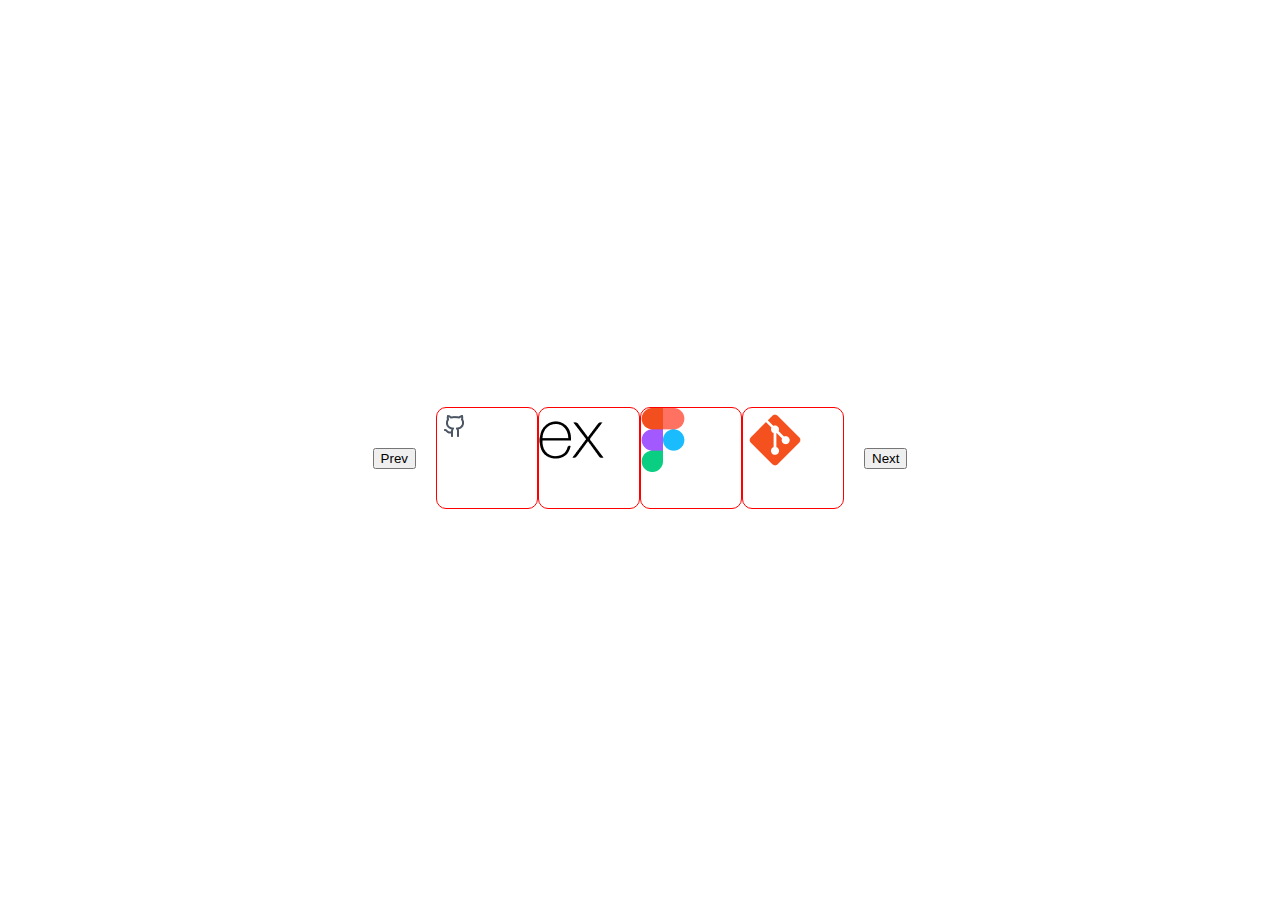
==== js game/box.html @ 471bbd11 "hahah" ====
<!DOCTYPE html>
<html lang="en">
  <head>
    <meta charset="UTF-8" />
    <meta name="viewport" content="width=device-width, initial-scale=1.0" />
    <title>Document</title>
    <link rel="stylesheet" href="./box.css" />
  </head>
  <body>
   
    <div class="box-container">
      <div class="buttons">
        <button>Prev</button>
      </div>
      <div class="image">
      <div class="box">
        <img src="./img/Icon Button.png">
      </div>
      <div class="box">
        <img src="./img/icon-expressexpressjs.png">
      </div>
      <div class="box">
        <img src="./img/icon-figma.png">
      </div>
      <div class="box">
        <img src="./img/icon-git.png">
      </div>
      <!-- <div class="box"></div>
      <div class="box"></div>
      <div class="box"></div>
      <div class="box"></div>
      <div class="box"></div> -->
    </div>
       <div class="buttons">
        <button>Next</button>
    </div>

      </div>
      
    <script src="./box.js"></script>
  </body>
</html>
---- js game/box.css ----
.box-container {
  display: flex;
  justify-content: center;
  align-items: center;
  height: 100vh;
  gap: 20px;
}

.box {
  width: 100px;
  height: 100px;
  border: 1px solid red;
  border-radius: 10px;
 
}
.image{
  display: flex;
  
}
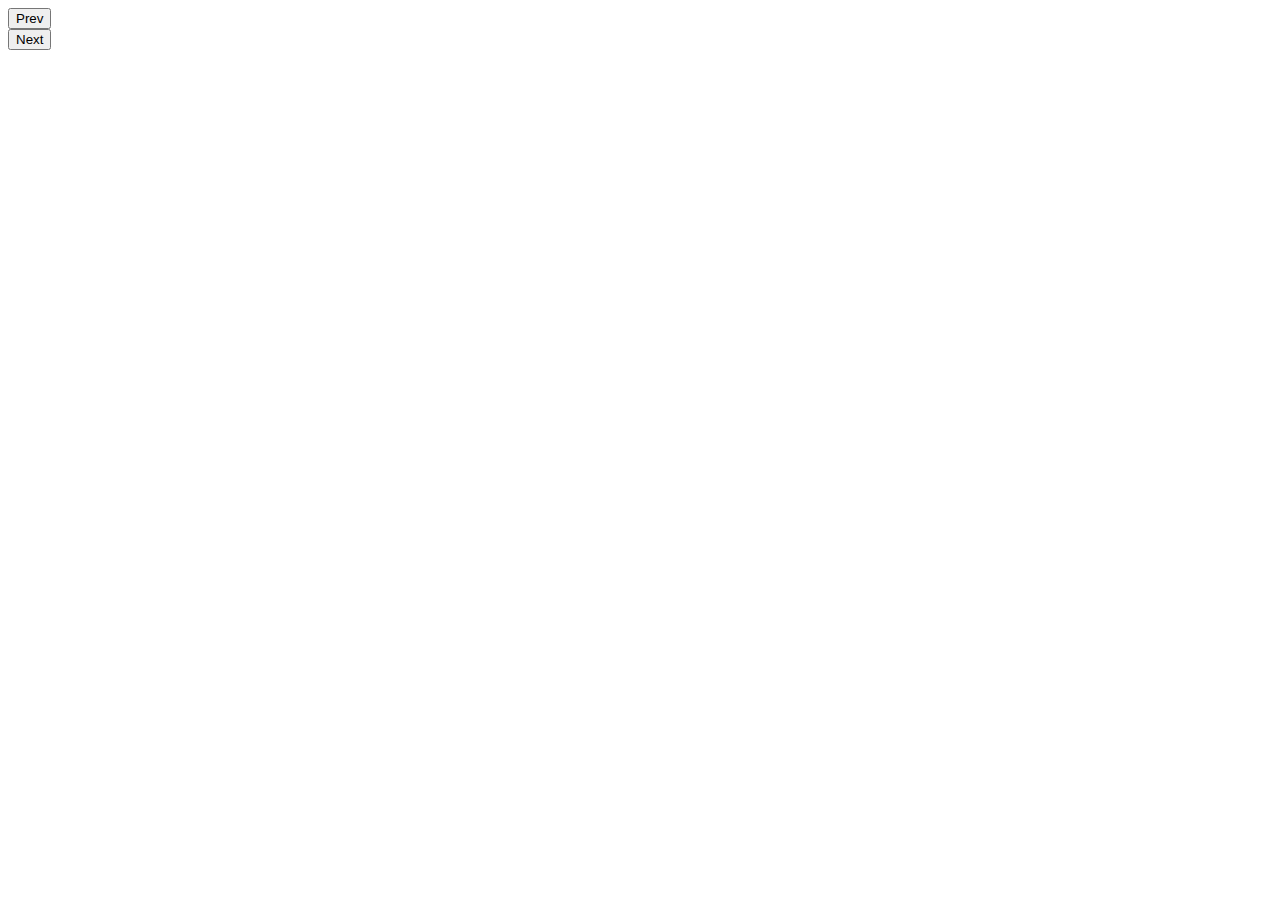
==== commit e03a00fb: "tu" ====
--- a/js game/box.html
+++ b/js game/box.html
@@ -7,31 +7,20 @@
     <link rel="stylesheet" href="./box.css" />
   </head>
   <body>
+    <div class="buttons">
+      <button>Prev</button>
+    </div>
+    <div class="slider">
+      <div class="sliders">
+        <img src="./img/Pictureub cab.png">
+        <img src="./img/Pictureub cab.png">
+        <img src="./img/Pictureub cab.png">
+      </div>
+      
+    </div>
    
-    <div class="box-container">
-      <div class="buttons">
-        <button>Prev</button>
-      </div>
-      <div class="image">
-      <div class="box">
-        <img src="./img/Icon Button.png">
-      </div>
-      <div class="box">
-        <img src="./img/icon-expressexpressjs.png">
-      </div>
-      <div class="box">
-        <img src="./img/icon-figma.png">
-      </div>
-      <div class="box">
-        <img src="./img/icon-git.png">
-      </div>
-      <!-- <div class="box"></div>
-      <div class="box"></div>
-      <div class="box"></div>
-      <div class="box"></div>
-      <div class="box"></div> -->
-    </div>
-       <div class="buttons">
+    
+     <div class="buttons">
         <button>Next</button>
     </div>
 
--- a/js game/box.css
+++ b/js game/box.css
@@ -1,19 +1,10 @@
-.box-container {
-  display: flex;
-  justify-content: center;
-  align-items: center;
-  height: 100vh;
-  gap: 20px;
+.slider{
+  position: relative;
+  width: 100%;
+  margin: auto;
 }
-
-.box {
-  width: 100px;
-  height: 100px;
-  border: 1px solid red;
-  border-radius: 10px;
- 
+.sliders img{
+  width: 100%;
+  display: none;
 }
-.image{
-  display: flex;
-  
-}
+.img.displaySlide{}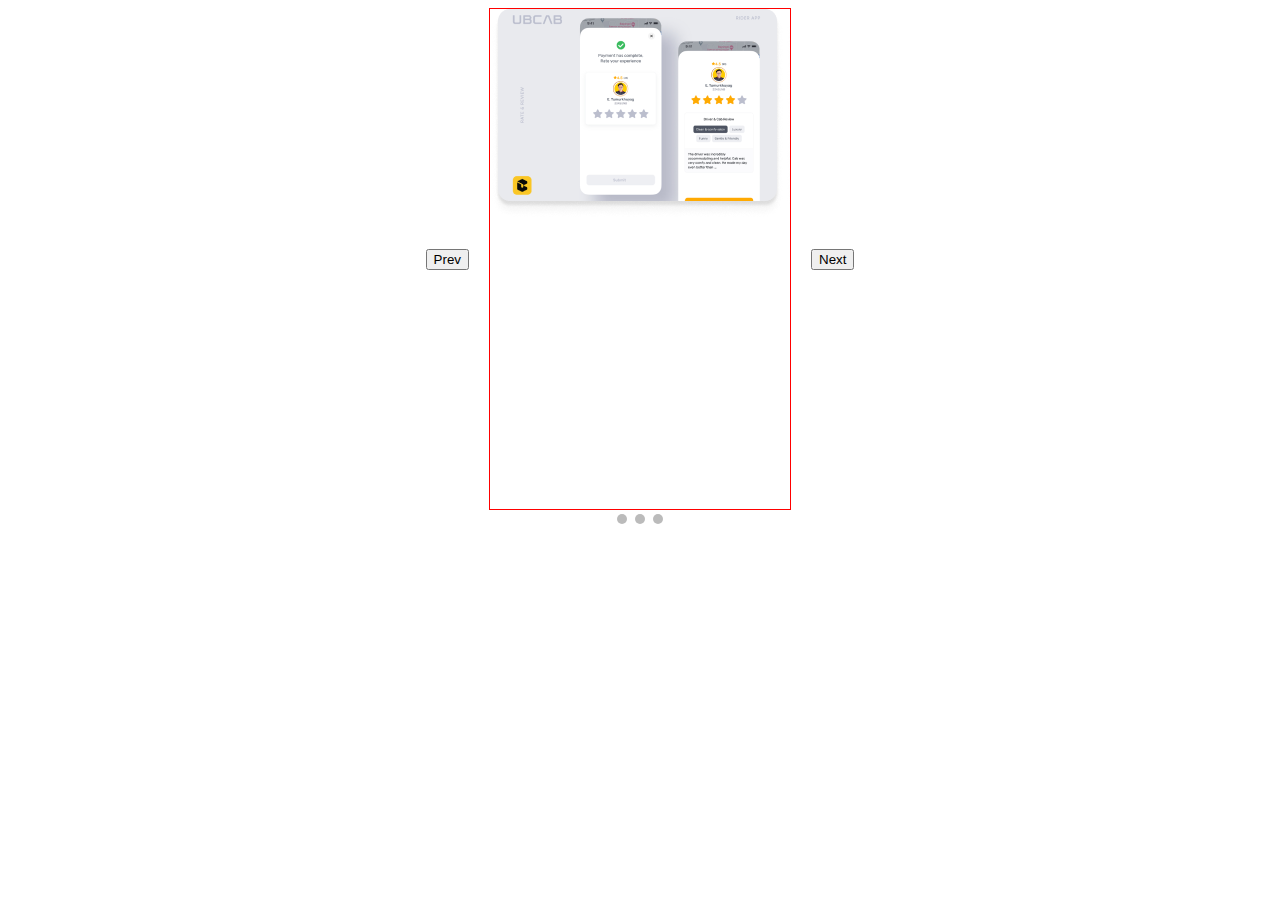
==== commit f08e5be0: "hello" ====
--- a/js game/box.html
+++ b/js game/box.html
@@ -7,24 +7,27 @@
     <link rel="stylesheet" href="./box.css" />
   </head>
   <body>
-    <div class="buttons">
+    <div class="container">
+    <div class="prevbtn">
       <button>Prev</button>
     </div>
     <div class="slider">
       <div class="sliders">
-        <img src="./img/Pictureub cab.png">
-        <img src="./img/Pictureub cab.png">
-        <img src="./img/Pictureub cab.png">
+       <div><img src="./img/Pictureub cab.png"></div> 
+       <div><img src="./img/Pictureub cab.png"></div>
+       <div><img src="./img/Pictureub cab.png"></div> 
       </div>
-      
+    </div> 
+     <div class="nextbtn">
+        <button>Next</button>
     </div>
    
-    
-     <div class="buttons">
-        <button>Next</button>
-    </div>
-
-      </div>
+</div>
+<div style="text-align:center">
+  <span class="dot" onclick="currentSlide(1)"></span>
+  <span class="dot" onclick="currentSlide(2)"></span>
+  <span class="dot" onclick="currentSlide(3)"></span>
+</div>
       
     <script src="./box.js"></script>
   </body>
--- a/js game/box.css
+++ b/js game/box.css
@@ -1,10 +1,41 @@
+.container{
+  display: flex;
+  justify-content: center;
+  align-items: center;
+  height: fit-content;
+  flex-direction: row;
+  gap: 20px;
+}
+
 .slider{
-  position: relative;
-  width: 100%;
-  margin: auto;
+  /* position: relative; */
+  
+  overflow: hidden;
+  border: 1px solid red;
+  width: 300px;
+  height: 500px;
+  
+  
+  
 }
-.sliders img{
-  width: 100%;
-  display: none;
+.sliders {
+  display: flex;
+  
+
 }
-.img.displaySlide{}+.dot {
+  cursor: pointer;
+  height: 10px;
+  width: 10px;
+  margin: 0 2px;
+  background-color: #bbb;
+  border-radius: 50%;
+  display: inline-block;
+  
+}
+.img.displaySlide{
+
+}
+button{
+  
+}